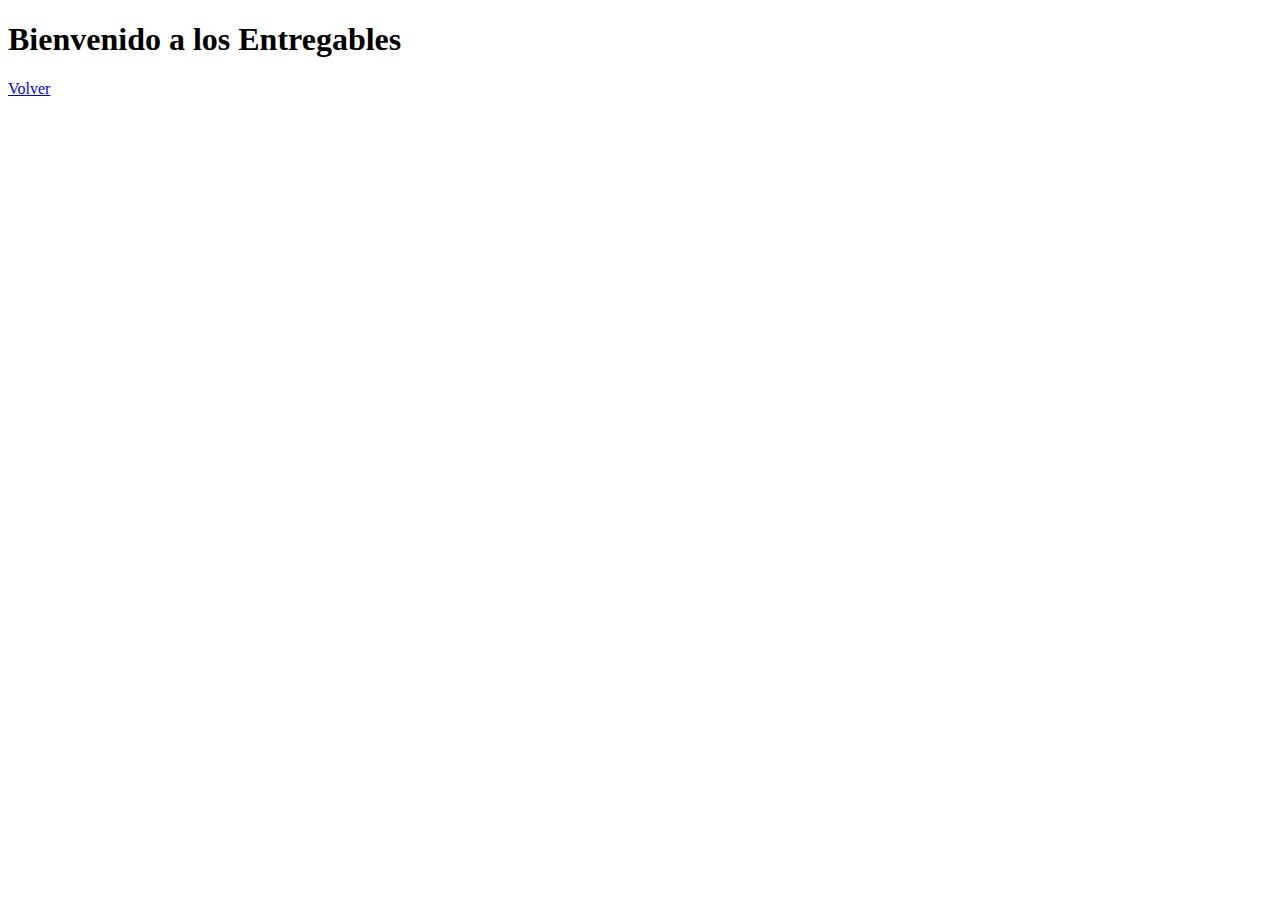
==== public/pages/entregables.html @ c039b837 "Interfaz Presentación Entregables" ====
<!DOCTYPE html>
<html lang="en">
<head>
	<meta charset="UTF-8">
	<meta name="viewport" content="width=device-width, initial-scale=1.0">
	<title>Entregables</title>
	<link href="../css/styles">
</head>
<body>
	<div class="contenedor">
		<h1>Bienvenido a los Entregables</h1>
		<a href="../../index.html">Volver</a>
	</div>
</body>
</html>
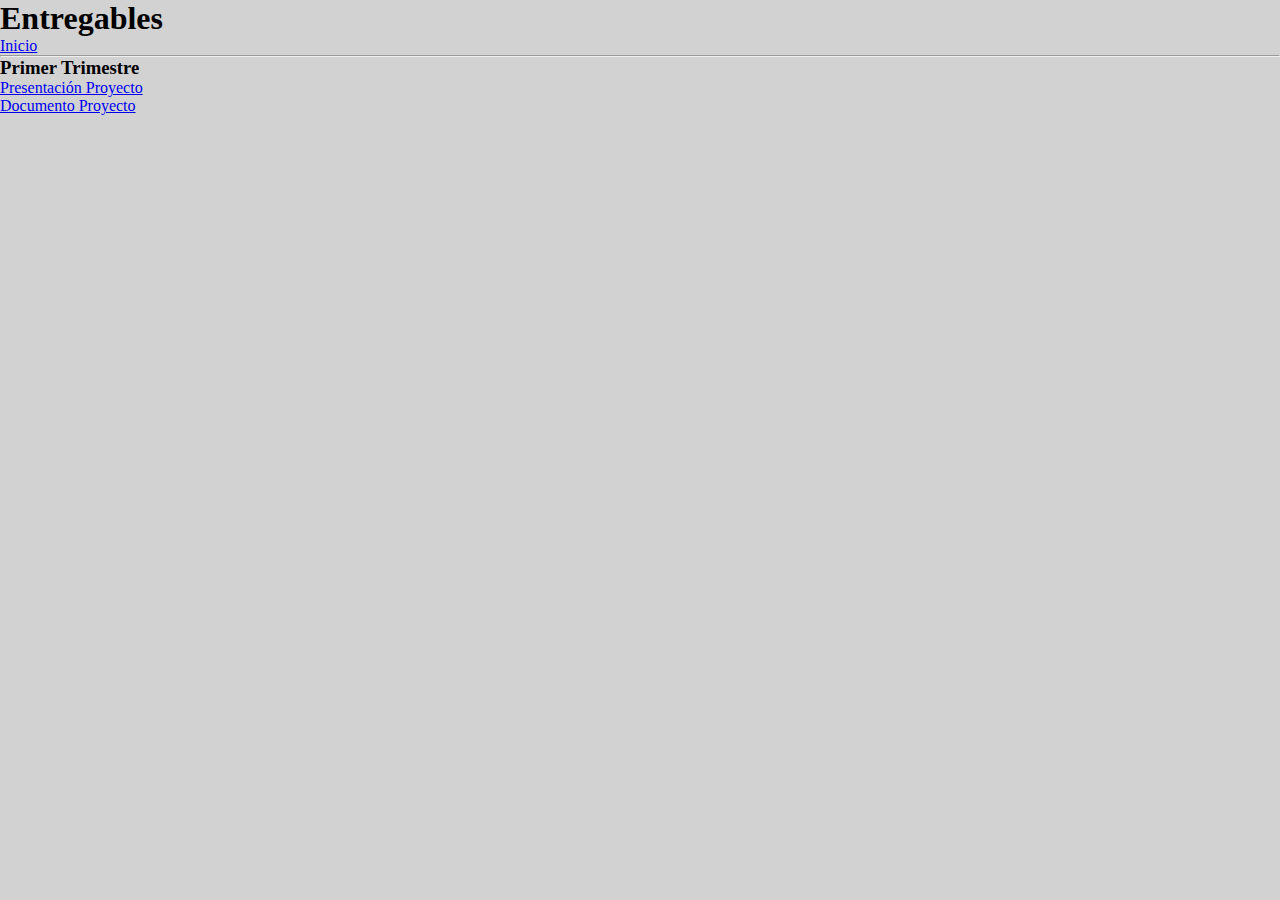
==== commit 95f6df01: "Página inicial github usando la función pages" ====
--- a/public/pages/entregables.html
+++ b/public/pages/entregables.html
@@ -4,12 +4,18 @@
 	<meta charset="UTF-8">
 	<meta name="viewport" content="width=device-width, initial-scale=1.0">
 	<title>Entregables</title>
-	<link href="../css/styles">
+	<link rel="stylesheet" href="../css/styles.css">
 </head>
 <body>
-	<div class="contenedor">
-		<h1>Bienvenido a los Entregables</h1>
-		<a href="../../index.html">Volver</a>
-	</div>
+	<h1>Entregables</h1>
+	<a href="../../index.html">Inicio</a>
+	<hr>
+	<h3>Primer Trimestre</h3>
+	<ul>
+		<li><a href="../../app/documentacion/1er_trimestre/presentacion_proyecto Info_Tec.pdf" target="area-carga">Presentación Proyecto</a></li>
+		<li><a href="../../app/documentacion/1er_trimestre/1_1_2_formulacion_proyecto.pdf" target="area-carga">Documento Proyecto</a></li>
+	</ul>
+	<iframe name="area-carga" src=""></iframe>
+	<script src="../js/scripts.js"></script>
 </body>
 </html>--- a/public/css/styles.css
+++ b/public/css/styles.css
@@ -0,0 +1,12 @@
+*{
+	margin: 0;
+	padding: 0;
+	background: #d2d2d2;
+}
+
+iframe{
+	width: 100%;
+	height: 70vh;
+	border: 0;
+}
+
